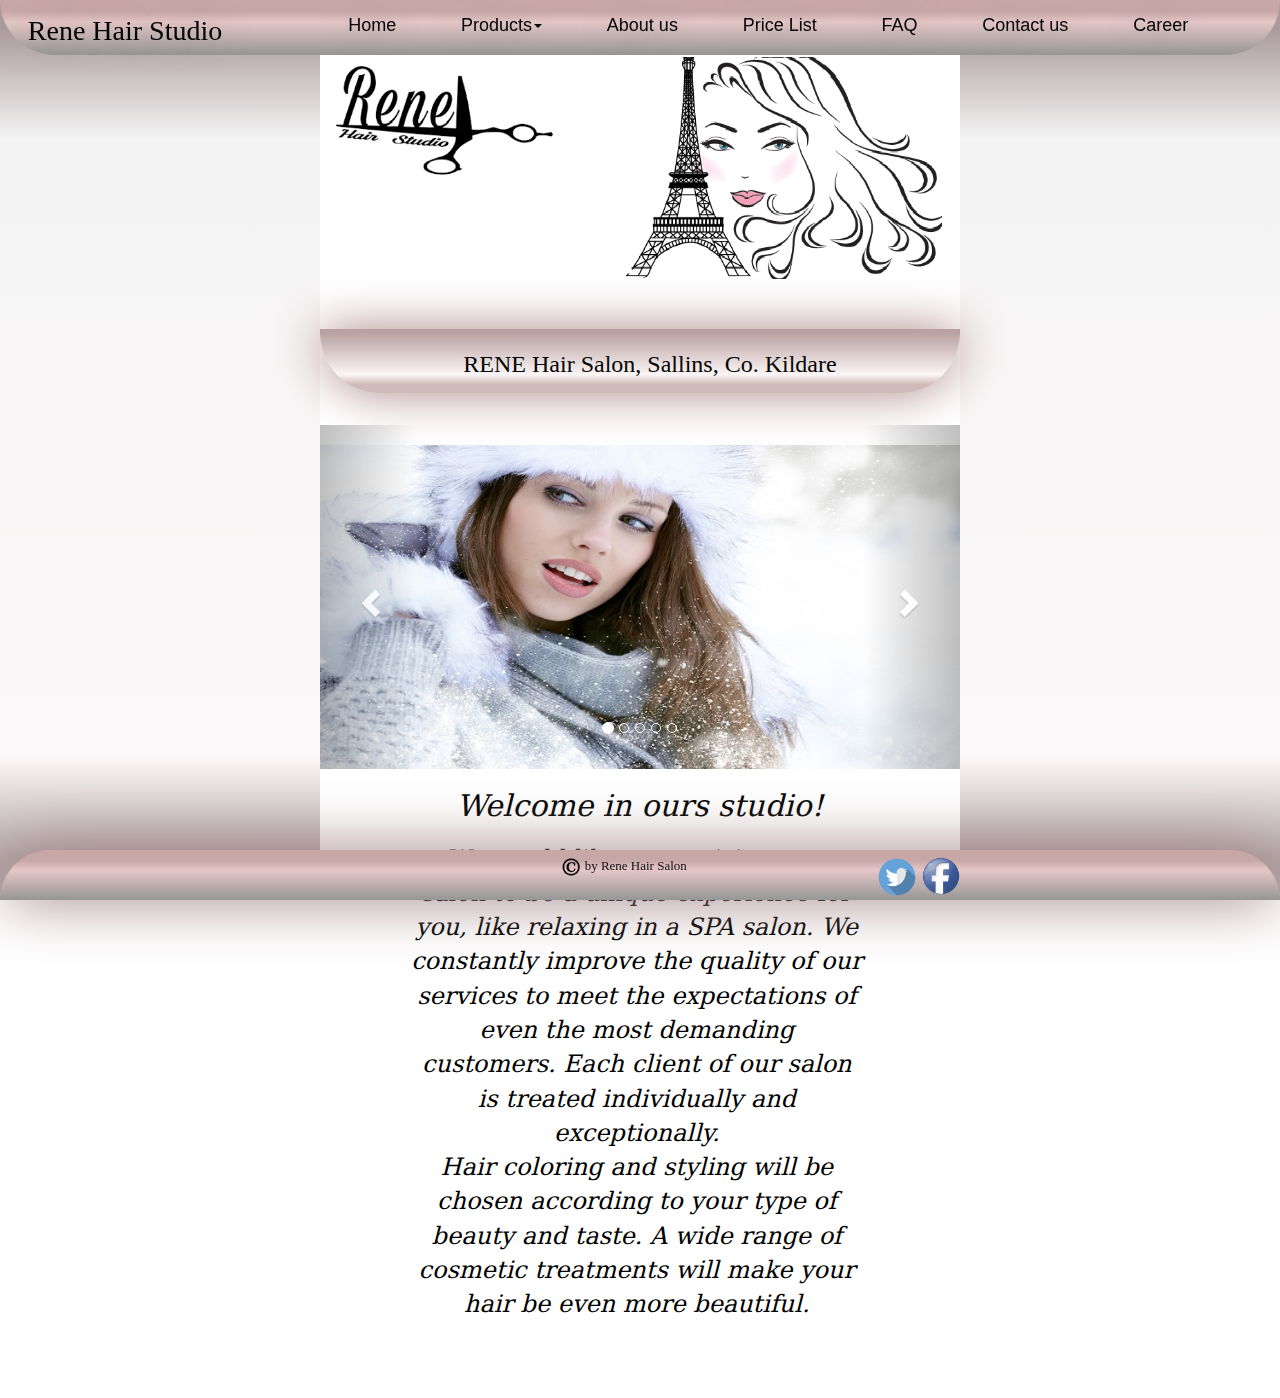
==== index.html @ 09007500 "upload" ====
<!DOCTYPE html>
<html lang="en">
<head>
<meta charset="utf-8">
<meta http-equiv="X-UA-Compatible" content="IE=edge">
<meta name="viewport" content="width=device-width, initial-scale=1.0">
<title>Rene Hair Studio</title>
<link rel="stylesheet" type="text/css" href="css/style.css">
<link href="css/bootstrap.css" rel="stylesheet" type="text/css">
<style >
body,td,th {
	color: #C9080B;
}
</style>
<!-- HTML5 shim and Respond.js for IE8 support of HTML5 elements and media queries -->
<!-- WARNING: Respond.js doesn't work if you view the page via file:// -->
<!--[if lt IE 9]>
<script src="https://oss.maxcdn.com/html5shiv/3.7.2/html5shiv.min.js"></script>
<script src="https://oss.maxcdn.com/respond/1.4.2/respond.min.js"></script>
<![endif]-->
<!--The following script tag downloads a font from the Adobe Edge Web Fonts server for use within the web page. We recommend that you do not modify it.--><script>var __adobewebfontsappname__="dreamweaver"</script><script src="http://use.edgefonts.net/allan:n7:default;alfa-slab-one:n4:default;arizonia:n4:default;cooper-black-std:n4:default;dynalight:n4:default;ewert:n4:default;alex-brush:n4:default;clara:n4:default;playball:n4:default;diplomata-sc:n4:default;ribeye-marrow:n4:default;condiment:n4:default.js"></script>
</head>
<body class="body"><div class="btn-group-vertical" role="group" aria-label="Vertical button group">
 <header class="topPanel">
  <nav class="navbar navbar-default navbar-fixed-top">
    <div class="container-fluid"> 
      <!-- Brand and toggle get grouped for better mobile display -->
      <div class="navbar-header">
        <button type="button" class="navbar-toggle collapsed" data-toggle="collapse" data-target="#defaultNavbar1" aria-expanded="false"><span class="sr-only">Toggle navigation</span><span class="icon-bar"></span><span class="icon-bar"></span><span class="icon-bar"></span></button>
        <a class="navbar-brand" href="index.html">
        <p id = "textLogo">Rene Hair Studio</p>
        </a></div>
      <!-- Collect the nav links, forms, and other content for toggling -->
      <div class="collapse navbar-collapse" id="defaultNavbar1">
        <ul class="nabar">
          <li class="navlist active"><a href="index.html">Home<span class="sr-only">(current)</span></a></li>
          <li class="navlist"><a href="#" class="dropdown-toggle" data-toggle="dropdown" role="button" aria-haspopup="true" aria-expanded="false">Products<span class="caret"></span></a>
            <ul class="dropdown-menu">
              <li><a href="cosmetics.html">Cosmetics</a></li>
              <li><a href="treatments.html">Treatments</a></li>
            </ul>
          </li>
          <li class="navlist"><a href="about_us.html">About us</a></li>
          <li class="navlist"><a href="price_list.html">Price List</a></li>
          <li class="navlist"><a href="faq.html">FAQ</a></li>
          <li class="navlist"><a href="contact_us.html">Contact us</a></li>
          <li class="navlist"><a href="career.html">Career</a></li>
        </ul>
      </div>
      <!-- /.navbar-collapse --> 
    </div>
    <!-- /.container-fluid --> 
  </nav>
  </header>
  <div class="column2"> <img src="images/rene2.png" alt="bez" class="bez img-responsive img-rounded"></div>
  <div class="addressPanel">
    <h3>RENE Hair Salon, Sallins, Co. Kildare</h3>
  </div>
  <aside>
    <div id="carousel1" class="carousel slide" data-ride="carousel">
      <ol class="carousel-indicators">
        <li data-target="#carousel1" data-slide-to="1" class="active"></li>
        <li data-target="#carousel1" data-slide-to="2"></li>
        <li data-target="#carousel1" data-slide-to="3"></li>
        <li data-target="#carousel1" data-slide-to="4"></li>
        <li data-target="#carousel1" data-slide-to="5"></li>
      </ol>
      <div class="carousel-inner" role="listbox">
        <div class="item active"><img  src="images/imagesnow.jpg" alt="First slide image" class="center-block">
          <div class="carousel-caption"> </div>
        </div>
        <div class="item"><img  src="images/image2.jpg" alt="Second slide image" class="center-block">
          <div class="carousel-caption"> </div>
        </div>
        <div class="item"><img  src="images/image3.jpg" alt="Third slide image" class="center-block">
          <div class="carousel-caption"> </div>
        </div>
        <div class="item"><img src="images/bcd3.png" alt="Fourth slide image" class="center-block">
          <div class="carousel-caption"> </div>
        </div>
        <div class="item"><img src="images/image1.jpg" alt="Fifth slide image" class="center-block">
          <div class="carousel-caption"> </div>
        </div>
      </div>
      <a class="left carousel-control" href="#carousel1" data-slide="prev"><span class="glyphicon glyphicon-chevron-left" aria-hidden="true"></span><span class="sr-only">Previous</span></a><a class="right carousel-control" href="#carousel1" role="button" data-slide="next"><span class="glyphicon glyphicon-chevron-right" aria-hidden="true"></span><span class="sr-only">Next</span></a></div>
  </aside>
  <section>
   <h2 id="welcome">Welcome in ours studio!</h2>
    <p id="p">We would like every visit to our salon to be a unique experience for you, like relaxing in a SPA salon. We constantly improve the quality of our services to meet the expectations of even the most demanding customers. Each client of our salon is treated individually and exceptionally.<br>Hair coloring and styling will be chosen according to your type of beauty and taste. A wide range of cosmetic treatments will make your hair be even more beautiful.</p>
    
  </section>
  <footer class="footer"><img class="copyright" src="images/Copyright.png" alt="copyright"> by Rene Hair Salon <a href="https://www.facebook.com/renehairstudio/?fref=ts"><img class="fb" src="images/fb.png" alt="facebook logo"></a> <a href="https://www.twitter.com"><img class="twitter" src="images/twitter.png" alt="twitter logo"></a></footer>
</div>
<script src="js/jquery-1.11.3.min.js"></script> 
<script src="js/bootstrap.js"></script>
</body>
</html>
---- css/style.css ----
@charset "utf-8";
.btn-group-vertical {
	background-color: #FFFFFF;
	color: #6B5D5D;
	border-radius: 15px;
	text-align: justify;
	width: 50%;
	margin-top: 0px;
}
.navbar-toggle {
	background-attachment: scroll;
	background-size: cover;
	display: block;
}

.body {
	border-radius: 15px;
	text-align: center;
	background-repeat: repeat;
	background-size: cover;
	background-clip: padding-box;
	position: relative;
	background-attachment: fixed;
	background-image: -webkit-linear-gradient(270deg,rgba(75,41,45,0.47) 3.11%,rgba(244,244,244,1.00) 15.54%,rgba(253,248,249,1.00) 83.93%,rgba(66,36,39,0.40) 95.33%);
	background-image: -moz-linear-gradient(270deg,rgba(75,41,45,0.47) 3.11%,rgba(244,244,244,1.00) 15.54%,rgba(253,248,249,1.00) 83.93%,rgba(66,36,39,0.40) 95.33%);
	background-image: -o-linear-gradient(270deg,rgba(75,41,45,0.47) 3.11%,rgba(244,244,244,1.00) 15.54%,rgba(253,248,249,1.00) 83.93%,rgba(66,36,39,0.40) 95.33%);
	background-image: linear-gradient(180deg,rgba(75,41,45,0.47) 3.11%,rgba(244,244,244,1.00) 15.54%,rgba(253,248,249,1.00) 83.93%,rgba(66,36,39,0.40) 95.33%);
	-webkit-box-shadow: 0px 0px;
	box-shadow: 0px 0px;
}
.li {
	background-color: #F0E6E6;
	color: #F9F2F2;
	font-family: allan;
	font-style: normal;
	font-weight: 700;
	display: block;
	text-align: center;
	float: none;
	clear: right;
	background-position: 0% 0%;
	background-size: 0 auto;
	margin-left: 0px;
}

#h4contact {
	margin-top: 0%;
	text-align: left;
	color: #0F0F0F;
	padding-top: 2%;
	font-family: Constantia, "Lucida Bright", "DejaVu Serif", Georgia, serif;
	font-style: normal;
}

.ul {
	float: none;
	margin-top: 1%;
	text-align: justify;
	display: block;
	color: #111010;
	font-family: Constantia, "Lucida Bright", "DejaVu Serif", Georgia, serif;
	font-style: normal;
}




.footer {
	font-family: Baskerville, "Palatino Linotype", Palatino, "Century Schoolbook L", "Times New Roman", serif;
	font-style: normal;
	font-weight: 400;
	font-size: small;
	color: #121111;
	-webkit-box-shadow: 0 0px 60px #9E7F7F;
	box-shadow: 0 0px 60px #9E7F7F;
	text-align: center;
	text-indent: 0;
	background-image: url(url), -webkit-linear-gradient(270deg,rgba(106,85,85,0.36) 20.72%,rgba(173,165,165,0.30) 39.90%,rgba(150,150,150,1.00) 100%);
	background-image: url(url), -moz-linear-gradient(270deg,rgba(106,85,85,0.36) 20.72%,rgba(173,165,165,0.30) 39.90%,rgba(150,150,150,1.00) 100%);
	background-image: url(url), -o-linear-gradient(270deg,rgba(106,85,85,0.36) 20.72%,rgba(173,165,165,0.30) 39.90%,rgba(150,150,150,1.00) 100%);
	background-image: url(url), linear-gradient(180deg,rgba(106,85,85,0.36) 20.72%,rgba(173,165,165,0.30) 39.90%,rgba(150,150,150,1.00) 100%);
	background-color: #FDD5D5;
	text-shadow: 0px 0px 50px #A69191;
	position: fixed;
	display: inline;
	width: 100%;
	height: 50px;
	clear: both;
	left: 0px;
	bottom: 0px;
	padding-top: 7px;
	border-top-left-radius: 60px;
	border-top-right-radius: 60px;
	margin-top: 0px;
}
.cosmetic3 {
	float: none;
	width: 79%;
	margin-top: 0%;
	padding-left: 20px;
	margin-bottom: 0%;
	margin-right: 0%;
	clear: none;
	margin-left: 18px;
}

.logo {
	width: 4.8%;
	color: #272727;
	left: auto;
	position: absolute;
	text-align: center;
	-webkit-box-shadow: 0px 0px;
	box-shadow: 0px 0px;
	margin-left: 94%;
	clear: left;
	border-bottom-left-radius: 60px;
	border-bottom-right-radius: 60px;
	/* [disabled]background-color: #000000; */
	margin-bottom: 0px;
	margin-top: 0.6%;
	float: left;
}
.treatmentPanel {
	width: 100%;
	text-align: center;
	margin-top: 9%;
	padding-top: 1px;
	padding-bottom: 0px;
	color: #060606;
	background-image: -webkit-linear-gradient(270deg,rgba(114,109,109,1.00) 0%,rgba(199,184,184,0.70) 49.75%,rgba(236,231,231,0.70) 99.48%);
	background-image: -moz-linear-gradient(270deg,rgba(114,109,109,1.00) 0%,rgba(199,184,184,0.70) 49.75%,rgba(236,231,231,0.70) 99.48%);
	background-image: -o-linear-gradient(270deg,rgba(114,109,109,1.00) 0%,rgba(199,184,184,0.70) 49.75%,rgba(236,231,231,0.70) 99.48%);
	background-image: linear-gradient(180deg,rgba(114,109,109,1.00) 0%,rgba(199,184,184,0.70) 49.75%,rgba(236,231,231,0.70) 99.48%);
	border-bottom-left-radius: 40px;
	border-bottom-right-radius: 40px;
	-webkit-box-shadow: 0px 0px 20px;
	box-shadow: 0px 0px 20px;
	margin-bottom: 0px;
	font-family: clara;
	font-style: normal;
	font-weight: 400;
}
.section3 {
	margin-top: 10%;
	margin-bottom: 12%;
}

.addressPanel {
	background-image: -webkit-linear-gradient(270deg,rgba(148,111,111,0.65) 5.70%,rgba(211,145,145,0.09) 71.50%,rgba(156,110,110,0.48) 86.53%);
	background-image: -moz-linear-gradient(270deg,rgba(148,111,111,0.65) 5.70%,rgba(211,145,145,0.09) 71.50%,rgba(156,110,110,0.48) 86.53%);
	background-image: -o-linear-gradient(270deg,rgba(148,111,111,0.65) 5.70%,rgba(211,145,145,0.09) 71.50%,rgba(156,110,110,0.48) 86.53%);
	background-image: linear-gradient(180deg,rgba(148,111,111,0.65) 5.70%,rgba(211,145,145,0.09) 71.50%,rgba(156,110,110,0.48) 86.53%);
	color: #050505;
	height: 25%;
	text-align: center;
	text-decoration: none;
	text-indent: 20px;
	margin-top: 50px;
	font-family: clara;
	font-style: normal;
	font-weight: 400;
	font-variant: normal;
	padding-top: 2px;
	width: 100%;
	border-bottom-left-radius: 60px;
	border-bottom-right-radius: 60px;
	-webkit-box-shadow: 0px 0px 50px #AB8888;
	box-shadow: 0px 0px 50px #AB8888;
	padding-bottom: 6px;
}
.btn-group-vertical aside #carousel1 {
	padding-top: 20px;
	margin-top: 5%;
}
.bez {
	width: 93%;
	padding-bottom: 0px;
	max-height: 400px;
	padding-top: 0px;
	margin-top: 57px;
	clear: none;
	background-image: -webkit-linear-gradient(270deg,rgba(255,255,255,0.00) 0%,rgba(252,249,249,0.00) 100%);
	background-image: -moz-linear-gradient(270deg,rgba(255,255,255,0.00) 0%,rgba(252,249,249,0.00) 100%);
	background-image: -o-linear-gradient(270deg,rgba(255,255,255,0.00) 0%,rgba(252,249,249,0.00) 100%);
	background-image: linear-gradient(180deg,rgba(255,255,255,0.00) 0%,rgba(252,249,249,0.00) 100%);

}
.class {
}
#p {
	font-family: Constantia, "Lucida Bright", "DejaVu Serif", Georgia, serif;
	font-style: oblique;
	font-weight: 400;
	font-size: x-large;
	text-align: center;
	width: 71%;
	margin-left: 14%;
	padding-top: 0px;
	color: #000000;
	padding-bottom: 0%;
	margin-top: 3%;
	margin-bottom: 12%;
}
.renata {
	float: left;
	width: 23%;
	width: 50%;
	border: medium double #531B1C;
	margin-right: 3%;
	margin-left: 11%;
	padding-right: 0px;
	margin-top: 65px;
	margin-bottom: 0px;
}
.section {
	text-align: left;
	padding-right: 0px;
	float: none;
	max-height: none;
	margin-bottom: 0px;
}
.alicja {
	width: 48%;
	border: medium double #461C1C;
	margin-top: 27%;
	padding-top: 4px;
	max-width: none;
	float: left;
	margin-right: 13px;
	margin-left: 9%;
	padding-right: 0px;
}
.about {
	font-family: Constantia, "Lucida Bright", "DejaVu Serif", Georgia, serif;
	font-style: normal;
	font-weight: 400;
	color: #050505;
	text-align: center;
	margin-top: 6%;
	margin-left: 19%;
	width: 60%;
	-webkit-box-shadow: 0px 0px;
	box-shadow: 0px 0px;
	font-size: 18px;
}
#h2 {
	margin-left: 64%;
	color: #070707;
	text-decoration: underline;
	font-family: Constantia, "Lucida Bright", "DejaVu Serif", Georgia, serif;
	font-style: oblique;

}
.prenata {
	width: 90%;
	font-family: Constantia, "Lucida Bright", "DejaVu Serif", Georgia, serif;
	font-size: 19px;
	font-style: oblique;
	text-align: justify;
	margin-left: 25px;
	color: #000000;
	margin-bottom: 0px;
	margin-top: 0px;
}
.palicja {
	width: 90%;
	margin-top: 0%;
	margin-right: 0%;
	margin-bottom: 10%;
	font-family: Constantia, "Lucida Bright", "DejaVu Serif", Georgia, serif;
	font-size: 19px;
	font-style: oblique;
	clear: right;
	text-align: justify;
	float: none;
	margin-left: 24px;
	color: #050505;
}
.priceList {
	background-color: #F39191;
	background-image: -webkit-linear-gradient(270deg,rgba(67,53,53,0.70) 1.03%,rgba(255,255,255,0.63) 77.73%);
	background-image: -moz-linear-gradient(270deg,rgba(67,53,53,0.70) 1.03%,rgba(255,255,255,0.63) 77.73%);
	background-image: -o-linear-gradient(270deg,rgba(67,53,53,0.70) 1.03%,rgba(255,255,255,0.63) 77.73%);
	background-image: linear-gradient(180deg,rgba(67,53,53,0.70) 1.03%,rgba(255,255,255,0.63) 77.73%);
	max-width: none;
	max-height: none;
	height: 10%;
	text-align: center;
	padding-top: 1px;
	margin-top: 15%;
	color: #383636;
	margin-bottom: 5%;
	border-top-left-radius: 80px;
	border-bottom-right-radius: 80px;
	-webkit-box-shadow: inset 0px 5px 30px;
	box-shadow: inset 0px 5px 30px;
}
.price {
	display: inline;
	float: right;
	font-size: medium;
	text-align: right;
	clear: none;
	margin-left: 0px;
}
.panel2 {
	width: 430px;
	margin-top: 6%;
	margin-right: 0%;
	margin-left: 15%;
	margin-bottom: 10%;
	border-radius: 40px;
	border-width: thin;
}
.panel-body {
	background-color: #FFFFFF;
	background-image: -webkit-linear-gradient(270deg,rgba(244,244,244,0.00) 0%,rgba(241,235,235,1.00) 0%,rgba(244,244,244,0.03) 19.69%);
	background-image: -moz-linear-gradient(270deg,rgba(244,244,244,0.00) 0%,rgba(241,235,235,1.00) 0%,rgba(244,244,244,0.03) 19.69%);
	background-image: -o-linear-gradient(270deg,rgba(244,244,244,0.00) 0%,rgba(241,235,235,1.00) 0%,rgba(244,244,244,0.03) 19.69%);
	background-image: linear-gradient(180deg,rgba(244,244,244,0.00) 0%,rgba(241,235,235,1.00) 0%,rgba(244,244,244,0.03) 19.69%);
	max-height: 60px;
	width: 130%;
	margin-left: -13%;
}

.panel-heading {
	color: #262323;
	background-color: #D7D3D4;
	margin-top: 3%;
	width: 134%;
	margin-left: -12.5%;
	margin-right: 0%;
	text-align: left;
}
.link {
	color: #000000;
}
.body .btn-group-vertical {
}
.cosmetic4 {
	float: none;
	width: 99%;
	margin-top: 4%;
	margin-bottom: 2%;
	clear: none;
	margin-left: 20px;
}

.kaaral {
	max-width: 80%;
	margin-top: 5%;
	/* [disabled]margin-right: 5%; */
	margin-left: 10%;
	margin-bottom: 0%;
	text-align: justify;
	float: none;
	clear: none;
}
#cosmeticParagraph {
	text-align: center;
	padding-top: 26px;
	color: #312F2F;
	font-family: Constantia, "Lucida Bright", "DejaVu Serif", Georgia, serif;
	font-style: normal;
	font-weight: 400;
	font-size: 20px;
	float: none;
	clear: right;
	margin-left: 2%;
	width: 96%;
	margin-bottom: 8%;
}
#cosmeticParagraph3 {
	text-align: justify;
	clear: right;
	font-family: Constantia, "Lucida Bright", "DejaVu Serif", Georgia, serif;
	font-style: normal;
	font-weight: 400;
	font-size: 19px;
	padding-top: 10px;
	width: 100%;
	float: left;
	padding-left: 20px;
	margin-left: 5%;
}
#h4 {
	margin-top: 0%;
	/* [disabled]margin-right: 0%; */
	margin-left: 47%;
	/* [disabled]margin-bottom: 0%; */
	text-align: justify;
}
#cosmeticParagraph4 {
	width: 100%;
	float: none;
	font-family: Constantia, "Lucida Bright", "DejaVu Serif", Georgia, serif;
	font-style: normal;
	font-weight: 400;
	font-size: 19px;
	margin-bottom: 14%;
	margin-left: 0%;
	text-align: justify;
}
#maraes {
	clear: left;
	margin-left: 58px;
	margin-top: 6px;

}
.mapImage {
	margin-left: 4%;
	border-radius: 10px;
	border: medium solid #4D4646;
	float: left;
	clear: none;
	margin-right: 10%;
	position: static;
	width: 60%;


}

.ul {
	text-align: left;
	margin-left: 12%;
	font-family: playball;
	font-style: normal;
	font-weight: 400;
	font-size: 16px;
	clear: right;
}
.par {
	font-family: Constantia, "Lucida Bright", "DejaVu Serif", Georgia, serif;
	font-style: oblique;
	font-weight: 400;
	width: 90%;
	margin-left: 5%;
	font-size: 20px;
	margin-bottom: 2%;
	margin-top: 2%;
	margin-right: 0px;
}

.cosmetic5 {
	width: 94%;
	margin-left: 2.5%;
	margin-top: 3%;
}
.dream {
	width: 40%;
	float: right;
}
.h3_3 {
	margin-left: 5%;
	margin-bottom: 2%;
}

#cosmeticParagraph2 {
	text-align: justify;
	width: 100%;
	font-family: Constantia, "Lucida Bright", "DejaVu Serif", Georgia, serif;
	font-style: normal;
	font-weight: 400;
	font-size: 19px;
	clear: none;
	margin-top: 2%;
	margin-left: 3%;
}
#h3contact {
	margin-top: 5%;
	margin-bottom: 5%;
	color: #3D3939;
	font-family: Constantia, "Lucida Bright", "DejaVu Serif", Georgia, serif;
	text-align: center;

}

#teratmentParagraph1 {
	width: 90%;
	font-family: Constantia, "Lucida Bright", "DejaVu Serif", Georgia, serif;
	font-style: oblique;
	font-weight: 400;
	font-size: 20px;
	text-align: justify;
	margin-left: 5%;
	margin-top: 0%;
	clear: left;
	margin-right: 0px;
}
.olaplex {
	width: 34%;
	clear: both;
	float: right;
	margin-right: 5%;
	margin-top: 2%;
	margin-left: 3%;
}
.h3 {
	padding-left: 0%;
	float: left;
	clear: both;
	margin-left: 5%;
	text-align: justify;
	padding-bottom: 0%;
	padding-top: 0px;
	margin-top: 0px;
}
.coco {
	margin-top: 5%;
	padding-left: 0px;
	margin-right: 5%;
	padding-top: 0px;
	margin-left: 5%;
	float: right;
	clear: left;
	max-width: 34%;
}


#treatmentParagraph2 {
	width: 89%;
	text-align: justify;
	font-family: Constantia, "Lucida Bright", "DejaVu Serif", Georgia, serif;
	font-style: oblique;
	font-weight: 400;
	font-size: 20px;
	margin-right: 5%;
	clear: none;
	margin-left: 5%;
	margin-top: 2%;


}

.contactDiv {
	width: 92%;
	background-image: -webkit-linear-gradient(270deg,rgba(255,255,255,1.00) 0%,rgba(199,170,170,0.88) 100%);
	background-image: -moz-linear-gradient(270deg,rgba(255,255,255,1.00) 0%,rgba(199,170,170,0.88) 100%);
	background-image: -o-linear-gradient(270deg,rgba(255,255,255,1.00) 0%,rgba(199,170,170,0.88) 100%);
	margin: auto;
	padding-bottom: 10%;
	
}
.formstyle {
	width: 70%;
	margin-left: 10%;
	float: none;
	clear: none;
	display: inline;
	margin-bottom: 5%;
}


.section1 {
	margin-top: 5%;
	float: none;
}

.h3_2 {
	margin-top: 20%;
	margin-left: 5%;
	margin-bottom: 5px;
}
.section2 {
	float: none;
	margin-top: -6%;
}
.contactImage {
	border-top-left-radius: 20px;
	border-top-right-radius: 20px;
	margin-bottom: 11%;
	width: 100%;
	height: 450px;

}
#form1 {
	display: block;
	text-align: left;
	border: medium double #474444;
	width: 45%;
	border-top-left-radius: 30px;
	margin: auto;
	border-bottom-right-radius: 30px;
	padding-bottom: 0px;

}
#contactParagraph {
	text-align: center;
	color: #0F0F0F;
	font-size: 18px;
	font-family: Constantia, "Lucida Bright", "DejaVu Serif", Georgia, serif;
	width: 100%;
}

label {
	margin-left: 5%;
	border: thin outset #D4CECE;
	border-top-left-radius: 20px;
	border-bottom-right-radius: 20px;
	background-image: -webkit-linear-gradient(270deg,rgba(158,149,149,1.00) 0%,rgba(181,173,173,0.00) 100%);
	background-image: -moz-linear-gradient(270deg,rgba(158,149,149,1.00) 0%,rgba(181,173,173,0.00) 100%);
	background-image: -o-linear-gradient(270deg,rgba(158,149,149,1.00) 0%,rgba(181,173,173,0.00) 100%);
	background-image: linear-gradient(180deg,rgba(158,149,149,1.00) 0%,rgba(181,173,173,0.00) 100%);
	-webkit-box-shadow: 0px 0px 3px;
	box-shadow: 0px 0px 3px;
	font-size: 16px;
	color: #221F1F;
	width: 100px;
	height: 20px;
	text-align: center;
	margin-top: 5%;
}
#h3 {
	text-align: center;
	color: #131313;
	font-size: 32px;
	margin-top: 15%;
	font-family: Constantia, "Lucida Bright", "DejaVu Serif", Georgia, serif;
}
.nextLi {
	margin-left: 0%;
	font-family: playball;
	font-style: normal;
	font-weight: 400;
	font-size: large;
	text-align: justify;
}
.contactDetails {
	width: 60%;
	margin-top: 5%;
	text-align: center;
	margin-left: 19%;
	margin-bottom: 10%;
	color: #C7181F;
	font-family: cooper-black-std;
	font-style: normal;
	font-weight: 400;
	border: thin inset #877272;
	border-top-left-radius: 60px;
	border-bottom-right-radius: 60px;
	background-image: -webkit-linear-gradient(270deg,rgba(219,212,212,0.32) 42.49%,rgba(144,141,141,1.00) 100%);
	background-image: -moz-linear-gradient(270deg,rgba(219,212,212,0.32) 42.49%,rgba(144,141,141,1.00) 100%);
	background-image: -o-linear-gradient(270deg,rgba(219,212,212,0.32) 42.49%,rgba(144,141,141,1.00) 100%);
	background-image: linear-gradient(180deg,rgba(219,212,212,0.32) 42.49%,rgba(144,141,141,1.00) 100%);
	-webkit-box-shadow: inset 0px 0px 20px #3D3A3A;
	box-shadow: inset 0px 0px 20px #3D3A3A;
}
.panelMain {
	width: 69%;
	margin-top: 6%;
	/* [disabled]margin-right: 0%; */
	margin-left: 13%;
	margin-bottom: 10%;
	background-color: transparent;
}
.panelMiddle {
	width: 100%;
	font-family: Constantia, "Lucida Bright", "DejaVu Serif", Georgia, serif;
	font-style: oblique;
	font-weight: 400;
	font-size: 18px;
	text-align: center;
	border: thin outset #CCCBCB;
	background-color: #F0D2D2;
	background-image: -webkit-linear-gradient(270deg,rgba(138,117,112,0.38) 4.14%,rgba(249,249,249,0.78) 15.03%);
	background-image: -moz-linear-gradient(270deg,rgba(138,117,112,0.38) 4.14%,rgba(249,249,249,0.78) 15.03%);
	background-image: -o-linear-gradient(270deg,rgba(138,117,112,0.38) 4.14%,rgba(249,249,249,0.78) 15.03%);
	background-image: linear-gradient(180deg,rgba(138,117,112,0.38) 4.14%,rgba(249,249,249,0.78) 15.03%);
	-webkit-box-shadow: inset 0px 0px 20px;
	box-shadow: inset 0px 0px 20px;
	height: 57px;
	padding-top: 13px;
	margin-left: 22px;
}
.panelBody {
	margin: auto;
	text-align: justify;
	color: #090808;
	font-family: Constantia, "Lucida Bright", "DejaVu Serif", Georgia, serif;
	font-size: 16px;
	background-color: #FFFFFF;
	width: 100%;
}
.h2alicja {
	margin-top: 8%;
	color: #0A0A0A;
	text-decoration: underline;
	font-family: Constantia, "Lucida Bright", "DejaVu Serif", Georgia, serif;
	font-style: oblique;
	float: none;
	clear: none;
	/* [disabled]text-align: right; */
	padding-top: 0px;
}
#welcome {
	text-align: center;
	font-family: Constantia, "Lucida Bright", "DejaVu Serif", Georgia, serif;
	font-style: oblique;
	font-weight: 400;
	color: #050505;
	margin-left: 0%;
}
.copyright {
	width: 20px;
	margin-left: 29%;
}
.fb {
	width: 38px;
	float: right;
	clear: none;
	margin-right: 25%;
	margin-left: 5px;
}
.center-block {
	max-height: auto;
	background-image: -webkit-linear-gradient(270deg,rgba(255,255,255,0.81) 37.31%,rgba(130,106,106,0.64) 100%);
	background-image: -moz-linear-gradient(270deg,rgba(255,255,255,0.81) 37.31%,rgba(130,106,106,0.64) 100%);
	background-image: -o-linear-gradient(270deg,rgba(255,255,255,0.81) 37.31%,rgba(130,106,106,0.64) 100%);
	background-image: linear-gradient(180deg,rgba(255,255,255,0.81) 37.31%,rgba(130,106,106,0.64) 100%);
	border-style: none;
	border-width: medium;
}
#btnDropOne1 {
	height: 23px;
	position: relative;
	width: 75.9%;
	display: inline;
	float: none;
	clear: none;
	margin-bottom: 23px;
	margin-left: 49px;
	margin-top: 0px;
	background-color: transparent;
	border: thin solid transparent;
}
.buttons  a:hover {
	color: #E57072;
}
.h4price {
	margin-top: 3.5%;
	color: #030303;
	margin-right: 0%;
	margin-left: 5.5%;
	text-align: right;
	padding-left: 3px;
	padding-right: 0px;
	position: relative;
	clear: none;
	float: right;
}
.carrer {
	margin-top: 10%;
	position: relative;
	margin-bottom: 10%;
	width: 600px;
}
.divCarrer {
	margin: auto;
	width: 450px;
	text-align: center;
	color: #0A0909;
	font-family: "Lucida Grande", "Lucida Sans Unicode", "Lucida Sans", "DejaVu Sans", Verdana, sans-serif;
	font-style: normal;
	font-weight: 400;
	border-width: medium;
	border-style: outset;
	border-bottom-right-radius: 60px;
	font-size: 16px;
	padding-top: 10px;
	padding-bottom: 10px;
	padding-left: 5px;
	padding-right: 5px;
	background-image: -webkit-linear-gradient(270deg,rgba(192,187,187,0.32) 0%,rgba(243,235,235,0.06) 22.80%,rgba(209,200,200,0.42) 46.11%,rgba(232,221,221,0.53) 75.64%);
	background-image: -moz-linear-gradient(270deg,rgba(192,187,187,0.32) 0%,rgba(243,235,235,0.06) 22.80%,rgba(209,200,200,0.42) 46.11%,rgba(232,221,221,0.53) 75.64%);
	background-image: -o-linear-gradient(270deg,rgba(192,187,187,0.32) 0%,rgba(243,235,235,0.06) 22.80%,rgba(209,200,200,0.42) 46.11%,rgba(232,221,221,0.53) 75.64%);
	background-image: linear-gradient(180deg,rgba(192,187,187,0.32) 0%,rgba(243,235,235,0.06) 22.80%,rgba(209,200,200,0.42) 46.11%,rgba(232,221,221,0.53) 75.64%);
}
.column2 {
	clear: none;
	width: 107%;

}
.topPanel {
	width: 100%;
	height: 55px;
	background-image: url(url), -webkit-linear-gradient(270deg,rgba(106,85,85,0.36) 20.72%,rgba(173,165,165,0.30) 39.90%,rgba(150,150,150,1.00) 100%);
	background-image: url(url), -moz-linear-gradient(270deg,rgba(106,85,85,0.36) 20.72%,rgba(173,165,165,0.30) 39.90%,rgba(150,150,150,1.00) 100%);
	background-image: url(url), -o-linear-gradient(270deg,rgba(106,85,85,0.36) 20.72%,rgba(173,165,165,0.30) 39.90%,rgba(150,150,150,1.00) 100%);
	background-image: url(url), linear-gradient(180deg,rgba(106,85,85,0.36) 20.72%,rgba(173,165,165,0.30) 39.90%,rgba(150,150,150,1.00) 100%);
	background-color: #FDD5D5;
	text-shadow: 0px 0px 50px #A69191;
	position: fixed;
	/* [disabled]text-align: center; */
	display: inline;
	clear: none;
	left: 0px;
	padding-top: 0px;
	padding-bottom: 0px;
	color: #0D0C0C;
	border-bottom-left-radius: 80px;
	border-bottom-right-radius: 80px;
}

#title {
	float: left;
	clear: none;
	margin-left: 5%;
	margin-right: 0px;
	text-align: justify;
	font-family: clara;
	font-style: normal;
	font-weight: 400;
	position: fixed;
	width: 11%;
	font-size: 22px;
}
.panel-heading {
	background-color: transparent;
}
.twitter {
	width: 40px;
	float: right;
	margin-right: 0%;
	margin-left: 0%;
	clear: none;
}
.nabar {
	display: inherit;
	font-size: large;
	text-align: center;
	margin-left: -2%;
	margin-top: 0%;
}
.navlist a {
	color: #020202;
}

.navlist {
	display: inline;
	margin-left: 5%;
	margin-top: 0%;
	margin-right: 0%;
	top: 0%;
	position: relative;
}

.navbar-brand {
	margin-top: -10%;
	margin-left: 0%;
	font-family: clara;
	font-style: normal;
	font-weight: 400;
}
.navlist a:hover {
	color: #F14A4D;
}
.btn-group-vertical .topPanel .navbar.navbar-default.navbar-fixed-top {
	background-color: transparent;
	width: 97%;
	margin-top: 1%;
	padding-left: 0px;
	padding-top: 0%;
	margin-left: 1%;
	border-width: thin;
	border-style: none;
}
.topPanel .navbar.navbar-default.navbar-fixed-top .container-fluid {
	border-collapse: collapse;
}

#textLogo {
	color: #000000;
	font-family: clara;
	font-style: normal;
	font-weight: 400;
	font-size: 28px;
	margin-top: 14px;
}
.panelMiddle a {
	color: #030303;
}
#dev {
	margin-left: 32%;

}
.devSection {
	float: left;
	width: 30%;
	margin-right: 0px;
	margin-left: 5px;
}
.pureSection {
	float: left;
	width: 30%;
	margin-right: 17px;
}
.maraesSection {
	float: left;
	width: 30%;
	margin-left: 10px;
	margin-bottom: 10%;
}
.renataSection {
	float: left;
	width: 42%;
	margin-left: 31px;
	margin-bottom: 13%;
}
.alicjaSection {
	float: left;
	width: 42%;
}
#karalh4 {
	text-align: center;
	font-size: 20px;
	margin-top: 15px;
}
.dropdown-menu a {
	background-color: #E1BFC0;
	width: 100%;
	text-align: center;
	border-top-right-radius: 40px;
	border-top-left-radius: 40px;
}

























@media (max-width:850px){
.topPanel {
	background-color: #F3EFEF;
	background-image: -webkit-linear-gradient(270deg,rgba(255,255,255,0.00) 41.97%,rgba(171,136,136,0.61) 99.48%);
	background-image: -moz-linear-gradient(270deg,rgba(255,255,255,0.00) 41.97%,rgba(171,136,136,0.61) 99.48%);
	background-image: -o-linear-gradient(270deg,rgba(255,255,255,0.00) 41.97%,rgba(171,136,136,0.61) 99.48%);
	background-image: linear-gradient(180deg,rgba(255,255,255,0.00) 41.97%,rgba(171,136,136,0.61) 99.48%);
	background-origin: border-box;
	margin-right: 0px;

}
.alicjaSection {
	width: 46%;
}

.contactDiv {
	width: 100%;
}
.h2alicja {
	margin-left: 41px;
}
.renata {
	width: 69%;
	margin-left: 49px;
	margin-bottom: -17px;
}



#cosmeticParagraph3 {
	font-size: 12px;
}
#cosmeticParagraph2 {
	font-size: 12px;
}

#teratmentParagraph1 {
	font-size: 12px;
}
#treatmentParagraph2 {
	font-size: 12px;
}
.h3_2 {
	font-size: 18px;
}




#cosmeticParagraph4 {
	font-size: 12px;
}
.par {
	font-size: 12px;
}
.h3_3 {
	font-size: 18px;
}



#textLogo {
	margin-top: 27%;
	margin-left: 0%;
}




#form1 {
	width: 84%;
	margin-bottom: 10%;
}
.mapImage {
	margin-left: 16%;

}



.fb {
	width: 7%;
}
.divCarrer {
	width: 100%;
}

.twitter {
	width: 7%;
}
.footer {
	font-size: x-small;
	height: 36px;
}



.contactDetails {
	font-size: 0px;
	margin: auto;
	width: 90%;
}
#contactParagraph {
	font-size: 12.5px;
}
.copyright {
	margin: auto;
}



.about {
	font-size: 13px;
}
.addressPanel {
	height: 60px;



}
.h3_address {

}



.btn-group-vertical {
	background-image: url(), -webkit-linear-gradient(270deg,rgba(255,255,255,1.00) 87.57%,rgba(248,203,203,0.41) 96.37%);
	background-image: url(), -moz-linear-gradient(270deg,rgba(255,255,255,1.00) 87.57%,rgba(248,203,203,0.41) 96.37%);
	background-image: url(), -o-linear-gradient(270deg,rgba(255,255,255,1.00) 87.57%,rgba(248,203,203,0.41) 96.37%);
	background-image: url(), linear-gradient(180deg,rgba(255,255,255,1.00) 87.57%,rgba(248,203,203,0.41) 96.37%);
	background-size: cover;
	background-attachment: fixed;
	font-family: actor;
	font-style: normal;
	font-weight: 400;
	height: 100%;
	margin: 0px;
	width: 100%;
}
#textLogo {
	font-size: 16px;
	text-align: center;
}
#p {
	font-size: 14px;
}
.prenata {
	font-size: 13px;
}
.palicja {
	font-size: 13px;
	margin-bottom: 19%;
}
#h3 {
	font-size: 16px;
	margin-top: 0px;
}

.carrer {
	margin-bottom: 23%;
}
#h3contact {
	font-size: 14px;
	margin-top: 10%;
}
.ul {
	font-size: 11px;
	float: none;
	clear: both;
}
#h4contact {
	font-size: 11px;
	margin-left: 28%;
	margin-top: 0%;
}
#cosmeticParagraph {
	font-size: 12px;
}
.panelMiddle a {
	font-size: 12px;
	color: #000000;
}
.panel-heading {
	font-size: 15px;
}
#maraes {
	margin-left: 11px;
}
.renataSection {
	margin-left: -8px;
	margin-top: 33px;
	text-align: center;
	width: 48%;
	margin-bottom: 13%;
}
.alicja {
	width: 68%;
	margin-left: 34px;
}
#h2 {
	float: right;
	clear: none;

}
























	
}
.h3_career {
}
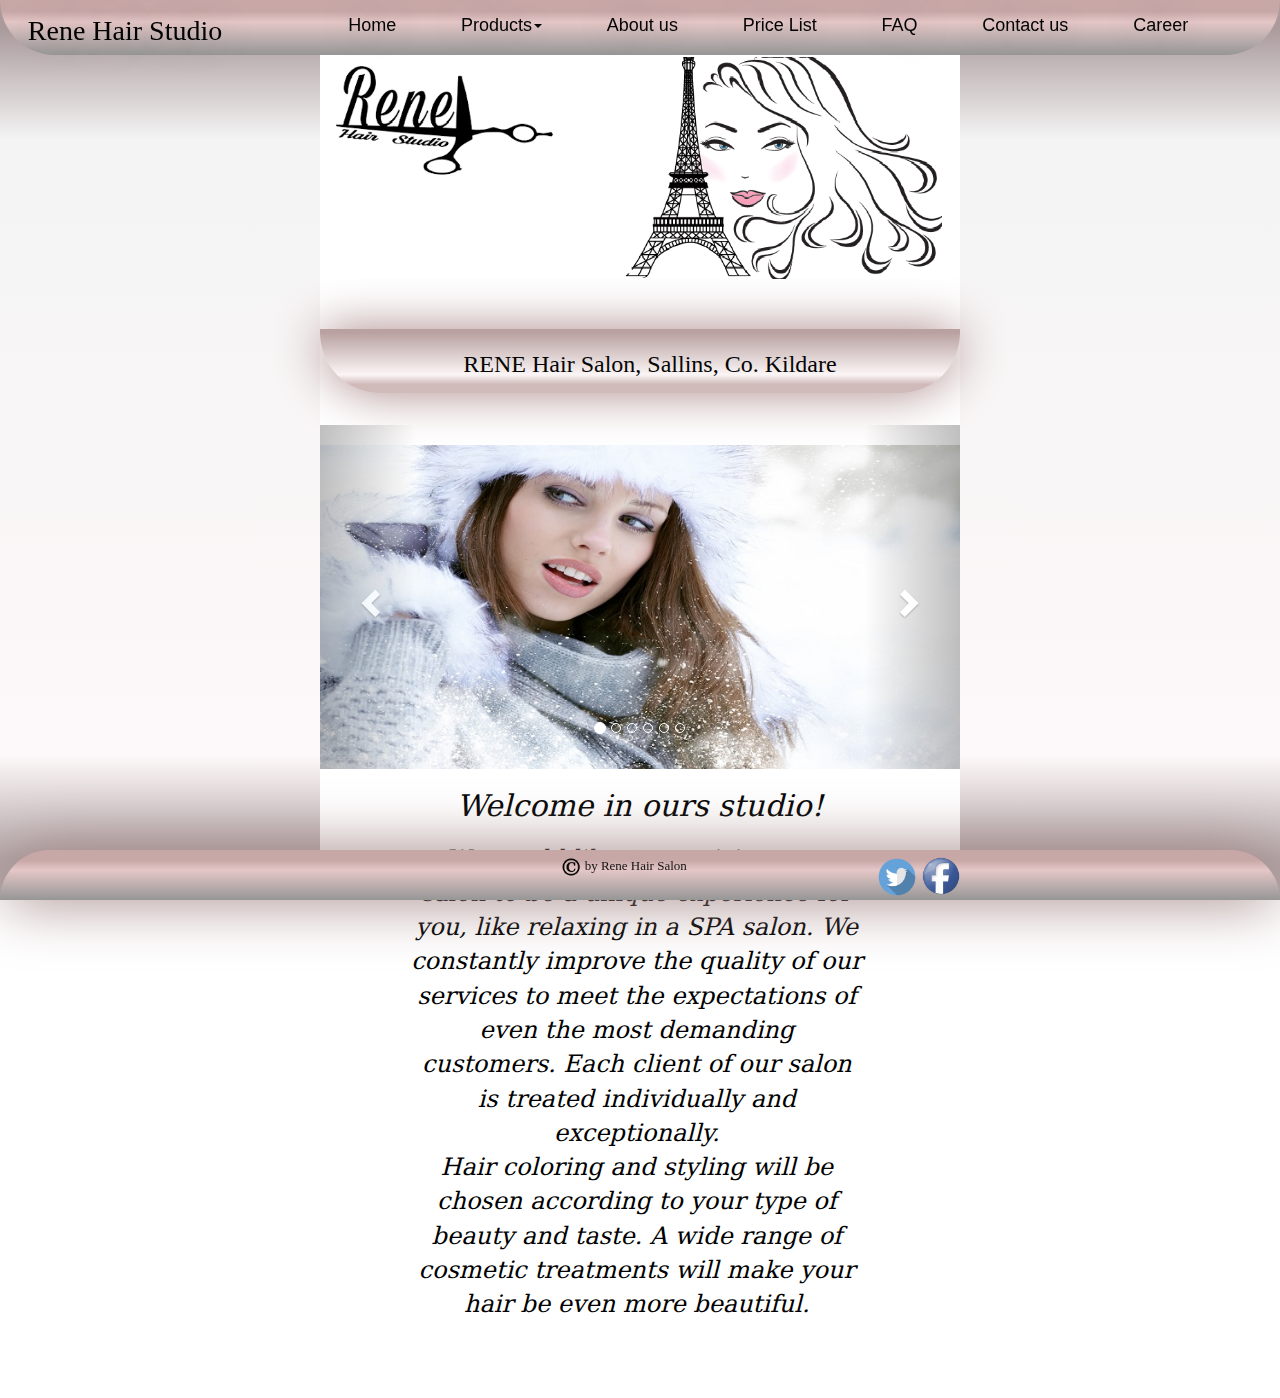
==== commit c2b23d8e: "made changes" ====
--- a/index.html
+++ b/index.html
@@ -8,7 +8,7 @@
 <link rel="stylesheet" type="text/css" href="css/style.css">
 <link href="css/bootstrap.css" rel="stylesheet" type="text/css">
 <style >
-body,td,th {
+body, td, th {
 	color: #C9080B;
 }
 </style>
@@ -20,37 +20,38 @@
 <![endif]-->
 <!--The following script tag downloads a font from the Adobe Edge Web Fonts server for use within the web page. We recommend that you do not modify it.--><script>var __adobewebfontsappname__="dreamweaver"</script><script src="http://use.edgefonts.net/allan:n7:default;alfa-slab-one:n4:default;arizonia:n4:default;cooper-black-std:n4:default;dynalight:n4:default;ewert:n4:default;alex-brush:n4:default;clara:n4:default;playball:n4:default;diplomata-sc:n4:default;ribeye-marrow:n4:default;condiment:n4:default.js"></script>
 </head>
-<body class="body"><div class="btn-group-vertical" role="group" aria-label="Vertical button group">
- <header class="topPanel">
-  <nav class="navbar navbar-default navbar-fixed-top">
-    <div class="container-fluid"> 
-      <!-- Brand and toggle get grouped for better mobile display -->
-      <div class="navbar-header">
-        <button type="button" class="navbar-toggle collapsed" data-toggle="collapse" data-target="#defaultNavbar1" aria-expanded="false"><span class="sr-only">Toggle navigation</span><span class="icon-bar"></span><span class="icon-bar"></span><span class="icon-bar"></span></button>
-        <a class="navbar-brand" href="index.html">
-        <p id = "textLogo">Rene Hair Studio</p>
-        </a></div>
-      <!-- Collect the nav links, forms, and other content for toggling -->
-      <div class="collapse navbar-collapse" id="defaultNavbar1">
-        <ul class="nabar">
-          <li class="navlist active"><a href="index.html">Home<span class="sr-only">(current)</span></a></li>
-          <li class="navlist"><a href="#" class="dropdown-toggle" data-toggle="dropdown" role="button" aria-haspopup="true" aria-expanded="false">Products<span class="caret"></span></a>
-            <ul class="dropdown-menu">
-              <li><a href="cosmetics.html">Cosmetics</a></li>
-              <li><a href="treatments.html">Treatments</a></li>
-            </ul>
-          </li>
-          <li class="navlist"><a href="about_us.html">About us</a></li>
-          <li class="navlist"><a href="price_list.html">Price List</a></li>
-          <li class="navlist"><a href="faq.html">FAQ</a></li>
-          <li class="navlist"><a href="contact_us.html">Contact us</a></li>
-          <li class="navlist"><a href="career.html">Career</a></li>
-        </ul>
+<body class="body">
+<div class="btn-group-vertical" role="group" aria-label="Vertical button group">
+  <header class="topPanel">
+    <nav class="navbar navbar-default navbar-fixed-top">
+      <div class="container-fluid"> 
+        <!-- Brand and toggle get grouped for better mobile display -->
+        <div class="navbar-header">
+          <button type="button" class="navbar-toggle collapsed" data-toggle="collapse" data-target="#defaultNavbar1" aria-expanded="false"><span class="sr-only">Toggle navigation</span><span class="icon-bar"></span><span class="icon-bar"></span><span class="icon-bar"></span></button>
+          <a class="navbar-brand" href="index.html">
+          <p id = "textLogo">Rene Hair Studio</p>
+          </a></div>
+        <!-- Collect the nav links, forms, and other content for toggling -->
+        <div class="collapse navbar-collapse" id="defaultNavbar1">
+          <ul class="nabar">
+            <li class="navlist active"><a href="index.html">Home<span class="sr-only">(current)</span></a></li>
+            <li class="navlist"><a href="#" class="dropdown-toggle" data-toggle="dropdown" role="button" aria-haspopup="true" aria-expanded="false">Products<span class="caret"></span></a>
+              <ul class="dropdown-menu">
+                <li><a href="cosmetics.html">Cosmetics</a></li>
+                <li><a href="treatments.html">Treatments</a></li>
+              </ul>
+            </li>
+            <li class="navlist"><a href="about_us.html">About us</a></li>
+            <li class="navlist"><a href="price_list.html">Price List</a></li>
+            <li class="navlist"><a href="faq.html">FAQ</a></li>
+            <li class="navlist"><a href="contact_us.html">Contact us</a></li>
+            <li class="navlist"><a href="career.html">Career</a></li>
+          </ul>
+        </div>
+        <!-- /.navbar-collapse --> 
       </div>
-      <!-- /.navbar-collapse --> 
-    </div>
-    <!-- /.container-fluid --> 
-  </nav>
+      <!-- /.container-fluid --> 
+    </nav>
   </header>
   <div class="column2"> <img src="images/rene2.png" alt="bez" class="bez img-responsive img-rounded"></div>
   <div class="addressPanel">
@@ -64,6 +65,7 @@
         <li data-target="#carousel1" data-slide-to="3"></li>
         <li data-target="#carousel1" data-slide-to="4"></li>
         <li data-target="#carousel1" data-slide-to="5"></li>
+        <li data-target="#carousel1" data-slide-to="6"></li>
       </ol>
       <div class="carousel-inner" role="listbox">
         <div class="item active"><img  src="images/imagesnow.jpg" alt="First slide image" class="center-block">
@@ -81,13 +83,16 @@
         <div class="item"><img src="images/image1.jpg" alt="Fifth slide image" class="center-block">
           <div class="carousel-caption"> </div>
         </div>
+        <div class="item"><img src="images/image4.jpg" alt="Fifth slide image" class="center-block">
+          <div class="carousel-caption"> </div>
+        </div>
       </div>
       <a class="left carousel-control" href="#carousel1" data-slide="prev"><span class="glyphicon glyphicon-chevron-left" aria-hidden="true"></span><span class="sr-only">Previous</span></a><a class="right carousel-control" href="#carousel1" role="button" data-slide="next"><span class="glyphicon glyphicon-chevron-right" aria-hidden="true"></span><span class="sr-only">Next</span></a></div>
   </aside>
   <section>
-   <h2 id="welcome">Welcome in ours studio!</h2>
-    <p id="p">We would like every visit to our salon to be a unique experience for you, like relaxing in a SPA salon. We constantly improve the quality of our services to meet the expectations of even the most demanding customers. Each client of our salon is treated individually and exceptionally.<br>Hair coloring and styling will be chosen according to your type of beauty and taste. A wide range of cosmetic treatments will make your hair be even more beautiful.</p>
-    
+    <h2 id="welcome">Welcome in ours studio!</h2>
+    <p id="p">We would like every visit to our salon to be a unique experience for you, like relaxing in a SPA salon. We constantly improve the quality of our services to meet the expectations of even the most demanding customers. Each client of our salon is treated individually and exceptionally.<br>
+      Hair coloring and styling will be chosen according to your type of beauty and taste. A wide range of cosmetic treatments will make your hair be even more beautiful.</p>
   </section>
   <footer class="footer"><img class="copyright" src="images/Copyright.png" alt="copyright"> by Rene Hair Salon <a href="https://www.facebook.com/renehairstudio/?fref=ts"><img class="fb" src="images/fb.png" alt="facebook logo"></a> <a href="https://www.twitter.com"><img class="twitter" src="images/twitter.png" alt="twitter logo"></a></footer>
 </div>
--- a/css/style.css
+++ b/css/style.css
@@ -671,7 +671,7 @@
 	box-shadow: inset 0px 0px 20px;
 	height: 57px;
 	padding-top: 13px;
-	margin-left: 22px;
+	margin-left: 3px;
 }
 .panelBody {
 	margin: auto;
